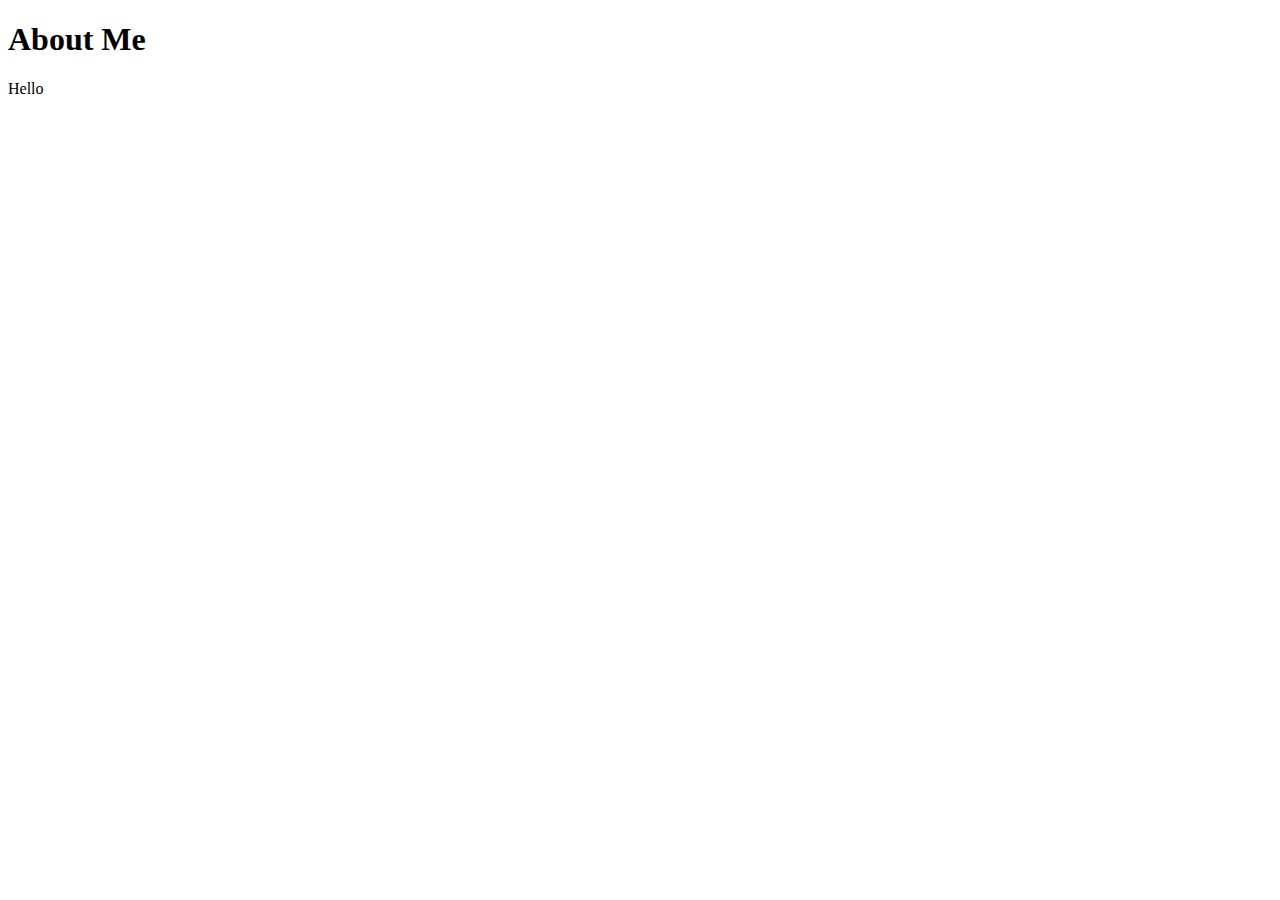
==== index.html @ c68b653c "Added files" ====
<!DOCTYPE html>
<html>
<head>
    <meta charset="utf-8" />
    <meta http-equiv="X-UA-Compatible" content="IE=edge">
    <title>About Me</title>
    <meta name="viewport" content="width=device-width, initial-scale=1">
    
</head>
<body>
    <h1>About Me</h1>
    <p>Hello</p>
</body>
</html>
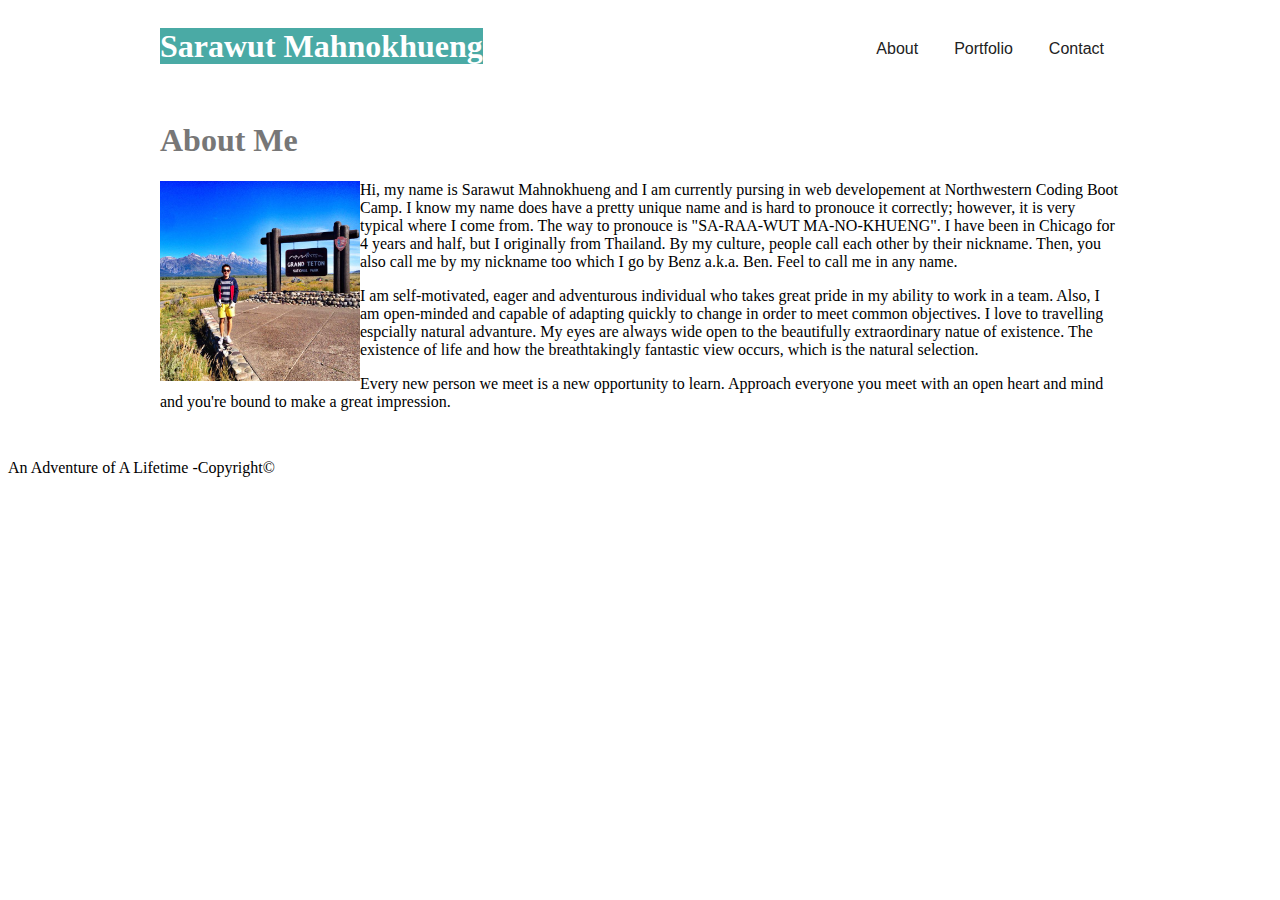
==== commit 09801c32: "Updated files" ====
--- a/index.html
+++ b/index.html
@@ -5,10 +5,33 @@
     <meta http-equiv="X-UA-Compatible" content="IE=edge">
     <title>About Me</title>
     <meta name="viewport" content="width=device-width, initial-scale=1">
+    <link rel="stylesheet" type="text/css" href="assets/css/style.css">
     
 </head>
+
 <body>
-    <h1>About Me</h1>
-    <p>Hello</p>
+    <header>
+        <h1> Sarawut Mahnokhueng </h1>
+        <nav>
+            <ul>
+                <a href=""><li>About</li></a>
+                <a href=""><li>Portfolio</li></a>
+                <a href=""><li>Contact</li></a>
+            </ul>
+        </nav>
+    </header>
+    
+    <section>
+        <h1>About Me</h1>
+        <img src="assets/Profile.jpg" alt="Profile Image">
+        <p class="1">Hi, my name is Sarawut Mahnokhueng and I am currently pursing in web developement at Northwestern Coding Boot Camp. I know my name does have a pretty unique name and is hard to pronouce it correctly; however, it is very typical where I come from. The way to pronouce is "SA-RAA-WUT MA-NO-KHUENG". I have been in Chicago for 4 years and half, but I originally from Thailand. By my culture, people call each other by their nickname. Then, you also call me by my nickname too which I go by Benz a.k.a. Ben. Feel to call me in any name. </p>
+        <p class="2">I am self-motivated, eager and adventurous individual who takes great pride in my ability to work in a team. Also, I am open-minded and capable of adapting quickly to change in order to meet common objectives. I love to travelling espcially natural advanture. My eyes are always wide open to the beautifully extraordinary natue of existence. The existence of life and how the breathtakingly fantastic view occurs, which is the natural selection. </p>
+        <p class="3">Every new person we meet is a new opportunity to learn. Approach everyone you meet with an open heart and mind and you're bound to make a great impression.</p>
+    </section>
+
+    <footer>
+    <p>An Adventure of A Lifetime -Copyright&copy;</p>
+    </footer>
+   
 </body>
 </html>--- a/assets/css/style.css
+++ b/assets/css/style.css
@@ -0,0 +1,76 @@
+header {
+    position:relative;
+    display:block;
+    width: 960px;
+    height:100%;
+    margin:0 auto;
+    padding:1rem 5rem;
+    color:#fff;
+}
+header h1 {
+    line-height: 45px;
+    font-size: 2rem;
+    margin: 0; 
+    display: inline;
+    background: #4aaaa5;
+    color: #fff;
+}
+nav {
+    padding-left: 0;
+    margin-bottom: 0;
+    list-style: none;
+    float:right;
+    display: inline;
+}
+
+nav  li {
+    position:relative;
+    display:inline-block;
+    list-style-type: none;
+    font-family: "Open Sans", "Droid Sans", Helvetica, Arial, sans-serif;
+    color: #222;
+    padding:0 1rem;
+}
+nav li > a {
+    position: relative;
+    display: block;
+    padding: 10px 15px;
+}
+nav > li > a:hover,
+nav > li > a:focus {
+    text-decoration: none;
+    background-color: #eee;
+}
+
+.clearfix:after { 
+    content: "";
+    visibility: hidden;
+    display: block;
+    height: 0;
+    clear: both;
+  }
+
+section {
+    width: 960px;
+    height: 100%;
+    display: block;
+    margin:0 auto;
+    padding:1rem 5rem;
+
+}
+
+section h1 {
+    color:#777777;
+    
+}
+
+section img {
+    width: 200px;
+    height: 200px;
+    float: left;
+}
+
+.1{
+    float: left;
+    padding: 20px;
+}
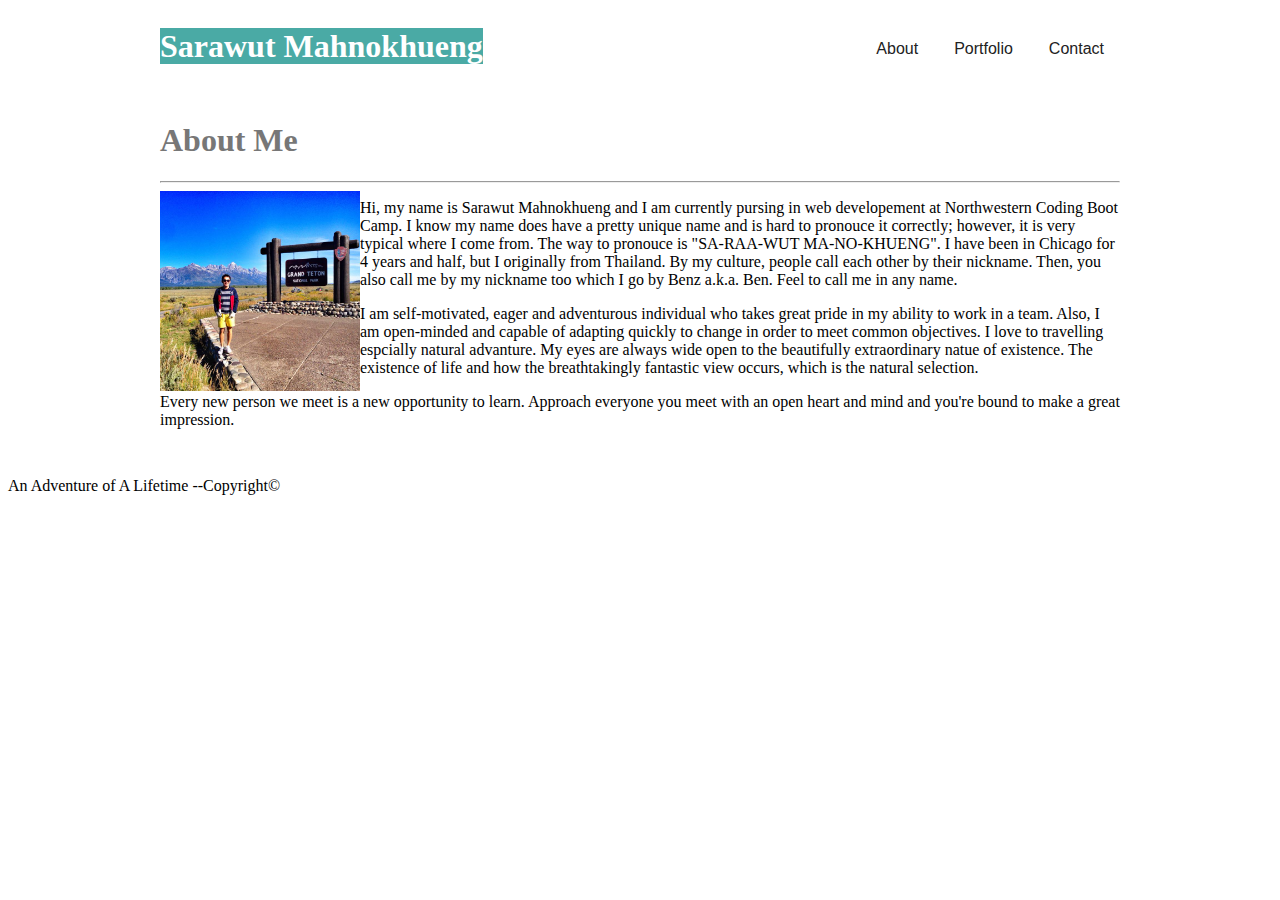
==== commit 05289092: "Update index.html" ====
--- a/index.html
+++ b/index.html
@@ -14,24 +14,28 @@
         <h1> Sarawut Mahnokhueng </h1>
         <nav>
             <ul>
-                <a href=""><li>About</li></a>
-                <a href=""><li>Portfolio</li></a>
-                <a href=""><li>Contact</li></a>
+                <a href="index.html"><li>About</li></a>
+                <a href="Portfolio.html"><li>Portfolio</li></a>
+                <a href="Contact.html"><li>Contact</li></a>
             </ul>
         </nav>
     </header>
     
     <section>
         <h1>About Me</h1>
+        <hr>
         <img src="assets/Profile.jpg" alt="Profile Image">
-        <p class="1">Hi, my name is Sarawut Mahnokhueng and I am currently pursing in web developement at Northwestern Coding Boot Camp. I know my name does have a pretty unique name and is hard to pronouce it correctly; however, it is very typical where I come from. The way to pronouce is "SA-RAA-WUT MA-NO-KHUENG". I have been in Chicago for 4 years and half, but I originally from Thailand. By my culture, people call each other by their nickname. Then, you also call me by my nickname too which I go by Benz a.k.a. Ben. Feel to call me in any name. </p>
+        
+        <p class="one">Hi, my name is Sarawut Mahnokhueng and I am currently pursing in web developement at Northwestern Coding Boot Camp. I know my name does have a pretty unique name and is hard to pronouce it correctly; however, it is very typical where I come from. The way to pronouce is "SA-RAA-WUT MA-NO-KHUENG". I have been in Chicago for 4 years and half, but I originally from Thailand. By my culture, people call each other by their nickname. Then, you also call me by my nickname too which I go by Benz a.k.a. Ben. Feel to call me in any name. </p>
+        
         <p class="2">I am self-motivated, eager and adventurous individual who takes great pride in my ability to work in a team. Also, I am open-minded and capable of adapting quickly to change in order to meet common objectives. I love to travelling espcially natural advanture. My eyes are always wide open to the beautifully extraordinary natue of existence. The existence of life and how the breathtakingly fantastic view occurs, which is the natural selection. </p>
+       
         <p class="3">Every new person we meet is a new opportunity to learn. Approach everyone you meet with an open heart and mind and you're bound to make a great impression.</p>
     </section>
 
     <footer>
-    <p>An Adventure of A Lifetime -Copyright&copy;</p>
+    <p>An Adventure of A Lifetime --Copyright&copy;</p>
     </footer>
    
 </body>
-</html>+</html>
